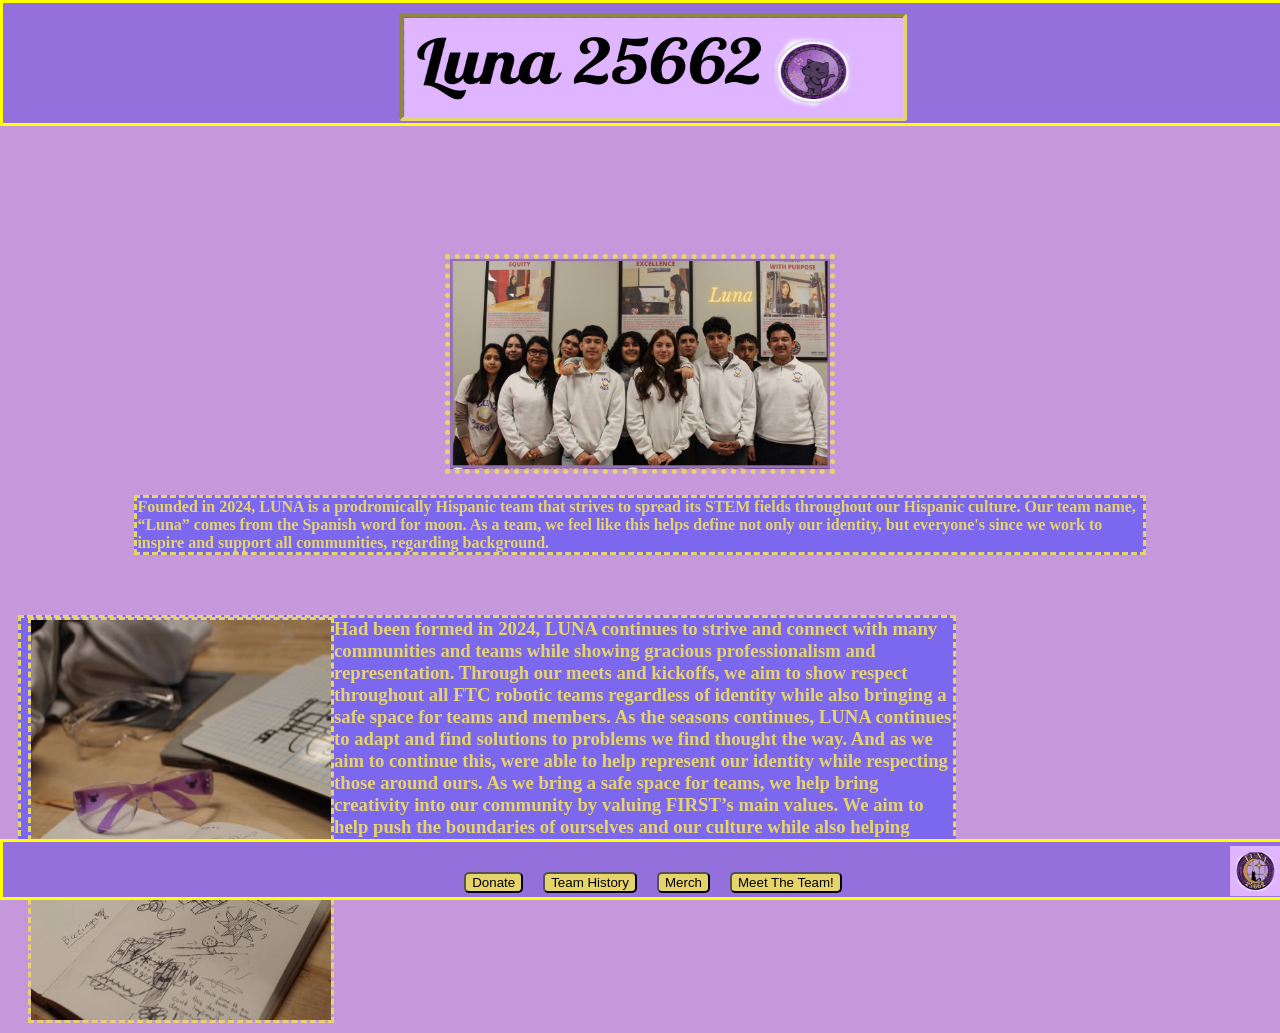
==== index.html @ 53ee7355 "Just a change to test if website works" ====
<!DOCTYPE html>

<html >
<head>
  <meta http-equiv="CONTENT-TYPE" content="text/html; charset=UTF-8">
  <title>LunaWeb25662</title>
    <link rel="stylesheet" href="style.css">
  <meta name="keywords" content="HTMl,tutorial, beginners">
  <meta name="viewport" content="width-device-width, initial-scale=0">
</head>
<body >
<div class="top-rectangle">
  <img src="Logo.png" id="Logo" alt="Mountain View">

  </div>
  
  <h1 >
  

<hr style="color: darkorchid;">
   <div class="button-container">
  <button id="donate" style="background-color: rgb(230, 212, 107); border-radius: 5px ;">Donate</button>
  <button id="team-history" style=" background-color: rgb(230, 212, 107);  border-radius: 5px;">Team History</button>
  <button id="merch" style=" background-color: rgb(230, 212, 107);  border-radius: 5px;">Merch</button>
  <button id="mtt" style=" background-color: rgb(230, 212, 107);  border-radius: 5px;">Meet The Team!</button>
</div>
  </h1>
  
 
  
<img src="Teampic.png" id="Team" alt="Mountain View" >
  
  
   <h4 style="margin-left: 10%; margin-right: 10%; border-style: dashed; font-family: Georgia, 'Times New Roman', Times, serif; background-color: mediumslateblue; color: rgb(230, 212, 107);" >Founded in 2024, LUNA is a prodromically
     Hispanic team that strives to spread its STEM fields throughout our Hispanic culture. Our team name,
      “Luna” comes from the Spanish word for moon. As a team, we feel like this helps define not only our identity, but everyone's 
      since we work to inspire and support all communities, regarding background.</h4>
  
  

<img src="CoolShot.png" id="Cool" alt="Mountain View">
<h3 style="margin-top: 60px; margin-left: 10px; border: 3px; border-style: dashed; background-color: mediumslateblue; color:rgb(230, 212, 107) ; margin-right: 25%; margin-bottom: 100px;"> Had been formed in 2024, LUNA continues to strive and
   connect with many communities and teams while showing gracious professionalism 
   and representation. Through our meets and kickoffs, we aim to show respect throughout all
    FTC robotic teams regardless of identity while also bringing a safe space for 
    teams and members.                                                           
                
                                                              
    As the seasons continues, LUNA continues to adapt and find solutions to problems we 
  find thought the way. And as we aim to continue this, were able to help represent our identity while respecting 
  those around ours. As we bring a safe space for teams, we help bring creativity into our community by valuing
   FIRST’s main values. We aim to help push the boundaries 
  of ourselves and our culture while also helping other communities</h3>


<div class="bottom-rectangle">
  <div class="button-container">
  <button id="donate" style="background-color: rgb(230, 212, 107); border-radius: 5px ;">Donate</button>
  <button id="team-history" style=" background-color: rgb(230, 212, 107);  border-radius: 5px;">Team History</button>
  <button id="merch" style=" background-color: rgb(230, 212, 107);  border-radius: 5px;">Merch</button>
  <button id="mtt" style=" background-color: rgb(230, 212, 107);  border-radius: 5px;">Meet The Team!</button>
</div>
</div>

<div class="LogoTeam">
  <img src="RealLogo.png" id="TeamLogo">

</div>
 
<div class="Sponsors">
  


</div>
    
    
    
   
    
    
    
    
   
</body> 
</html>
---- style.css ----
body {
background-color: rgb(197, 152, 219);
background-image: url("Screenshot\ 2026-04-02\ 183722.png");
background-repeat: no-repeat;
background-size: cover;
background-position: center;
}

#Logo {

  display: block;
  margin-left: auto;
  margin-right: auto;
    height: 100px;
  width: 500px; /* Forces the browser to calculate the centering margins */
  border: 4px;
  border-color: rgb(230, 212, 107);
  border-radius: 3px;
  border-style: inset;


}

#Team {
display: block;
margin-left: auto;
margin-right: auto;
margin-top: 15%;
  width: 380px;
  height: 210px;
  border: 5px;
  border-color: rgb(230, 212, 107);
  border-style: dotted;
}

#Cool {
  float: left;
  border: 3px;
  border-style: dashed;
  border-color:  rgb(230, 212, 107);
  margin-left: 20px;
  margin-top: 40px;
  margin-bottom: 10px;
  height: 400px;
  width: 300px;

}

.button-container {
  display: flex;            /* Enables Flexbox */
  justify-content: center;   /* Centers buttons horizontally */
  gap: 20px;                /* Adds consistent space between buttons */
  margin-top: 20px;         /* Adds space above the button row */
  width: 100%;              /* Ensures it spans the full width */
  border-radius: 5px;
  border-color: rgb(230, 212, 107);
 background-color: mediumpurple;
}

.bottom-rectangle {
  border-style: outset;
  background-color: rgb(230, 212, 107);
  position: fixed;
  bottom: 0;
  left: 0;
  width: 100%;
  height: 35px; /* Adjust height as needed */
  background-color: mediumpurple; /* Change color as needed */
  color: yellow;
  text-align: center;
  padding: 10px;
  border-style: solid;

  z-index: 1000; /* Ensures it stays on top of other content */
}
#TeamLogo {
height: 50px;
width: 50px;

}
.LogoTeam{
  position: fixed;
  bottom: 0;
  right: 0;
z-index: 1001;
}

.top-rectangle {
  border-style: outset;
  background-color: rgb(230, 212, 107);
  position: fixed;
  top: 0;
  left: 0;
  width: 100%;
  height: 100px; /* Adjust height as needed */
  background-color: mediumpurple; /* Change color as needed */
  color: white;
  text-align: center;
  padding: 10px;
  z-index: 1000; /* Ensures it stays on top of other content */
border: 3px;
border-color: yellow;
border-style: solid;
}
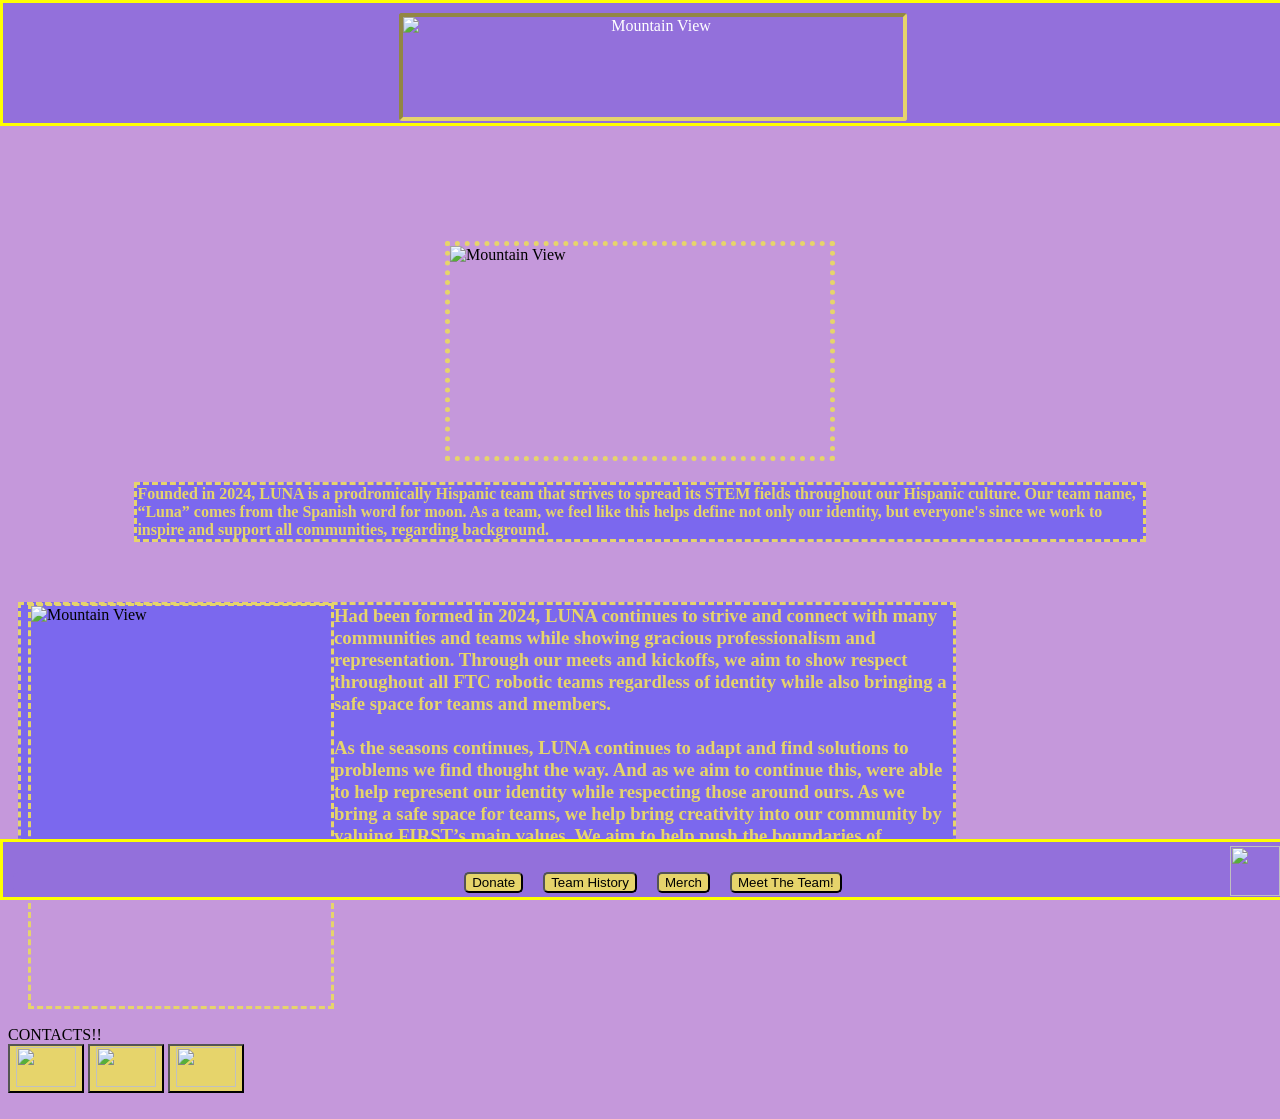
==== commit d19c97ba: "Update index.html version 2.0" ====
--- a/index.html
+++ b/index.html
@@ -5,30 +5,49 @@
   <meta http-equiv="CONTENT-TYPE" content="text/html; charset=UTF-8">
   <title>LunaWeb25662</title>
     <link rel="stylesheet" href="style.css">
-  <meta name="keywords" content="HTMl,tutorial, beginners">
-  <meta name="viewport" content="width-device-width, initial-scale=0">
+ <meta http-equiv="refresh" content="10">
+
+    <meta name="keywords" content="Luna,25662, Luna25662, FTC, ftc, Luna2566">
+  <meta name="viewport" content="width-device-width, initial-scale=1.0">
 </head>
 <body >
+
+
 <div class="top-rectangle">
-  <img src="Logo.png" id="Logo" alt="Mountain View">
+  <img src="images/Llogo.png" id="Logo" alt="Mountain View">
 
   </div>
   
-  <h1 >
+  
   
 
 <hr style="color: darkorchid;">
    <div class="button-container">
-  <button id="donate" style="background-color: rgb(230, 212, 107); border-radius: 5px ;">Donate</button>
-  <button id="team-history" style=" background-color: rgb(230, 212, 107);  border-radius: 5px;">Team History</button>
-  <button id="merch" style=" background-color: rgb(230, 212, 107);  border-radius: 5px;">Merch</button>
-  <button id="mtt" style=" background-color: rgb(230, 212, 107);  border-radius: 5px;">Meet The Team!</button>
+
+  <button id="donate" 
+  style="background-color: rgb(230, 212, 107);
+   border-radius: 5px ;">Donate</button>
+
+  <button   type="button"
+   onclick="window.location.href='th.html'"
+   id="team-history"
+   style=" background-color: rgb(230, 212, 107); 
+    border-radius: 5px;"
+    z-index="1002"
+    >Team History</button>
+
+  <button id="merch" style=" 
+  background-color: rgb(230, 212, 107); 
+   border-radius: 5px;">Merch</button>
+
+  <button id="mtt" style=" background-color: rgb(230, 212, 107); 
+   border-radius: 5px;">Meet The Team!</button>
 </div>
-  </h1>
+
   
  
   
-<img src="Teampic.png" id="Team" alt="Mountain View" >
+<img src="images/Teampic.png" id="Team" alt="Mountain View" >
   
   
    <h4 style="margin-left: 10%; margin-right: 10%; border-style: dashed; font-family: Georgia, 'Times New Roman', Times, serif; background-color: mediumslateblue; color: rgb(230, 212, 107);" >Founded in 2024, LUNA is a prodromically
@@ -38,14 +57,14 @@
   
   
 
-<img src="CoolShot.png" id="Cool" alt="Mountain View">
+<img src="images/CoolShot.png" id="Cool" alt="Mountain View">
 <h3 style="margin-top: 60px; margin-left: 10px; border: 3px; border-style: dashed; background-color: mediumslateblue; color:rgb(230, 212, 107) ; margin-right: 25%; margin-bottom: 100px;"> Had been formed in 2024, LUNA continues to strive and
    connect with many communities and teams while showing gracious professionalism 
    and representation. Through our meets and kickoffs, we aim to show respect throughout all
     FTC robotic teams regardless of identity while also bringing a safe space for 
     teams and members.                                                           
-                
-                                                              
+       <br>      
+       <br>                                                 
     As the seasons continues, LUNA continues to adapt and find solutions to problems we 
   find thought the way. And as we aim to continue this, were able to help represent our identity while respecting 
   those around ours. As we bring a safe space for teams, we help bring creativity into our community by valuing
@@ -63,18 +82,50 @@
 </div>
 
 <div class="LogoTeam">
-  <img src="RealLogo.png" id="TeamLogo">
+  <img src="images/RealLogo.png" id="TeamLogo">
 
 </div>
- 
-<div class="Sponsors">
-  
+ <br>
+  <br>
+   <br>
+<div class="contacts">
+CONTACTS!!
 
+<div class="contactButtons">
+<button
+id="contbut"
+ type="button"  
+   onclick="window.location.href='mailto:TeamLuna25662@gmail.com'"
+  style="background-color: rgb(230, 212, 107);"
+  ><img src="images/email.png"
+    height="40px;" width="60px;"
+    id="imageicon"></button>
+
+   <button   
+   id="contbut"
+   type="button"  
+   onclick="window.location.href='https://www.instagram.com/luna.25662/'"
+  style="background-color: rgb(230, 212, 107);
+  "><img src="images/instagram.jpg"
+    height="40px;" width="60px;"
+    id="imageicon"></button>
+
+   <button
+   id="contbut"
+   type="button"
+      onclick="window.location.href='https://github.com/Luna25662'"
+  style="background-color: rgb(230, 212, 107);"
+  ><img src="images/Github.png" 
+  height="40px;" width="60px;"
+    id="imageicon"></button>             
 
 </div>
+
+</div>
+    <br>
     
-    
-    
+ 
+ 
    
     
     
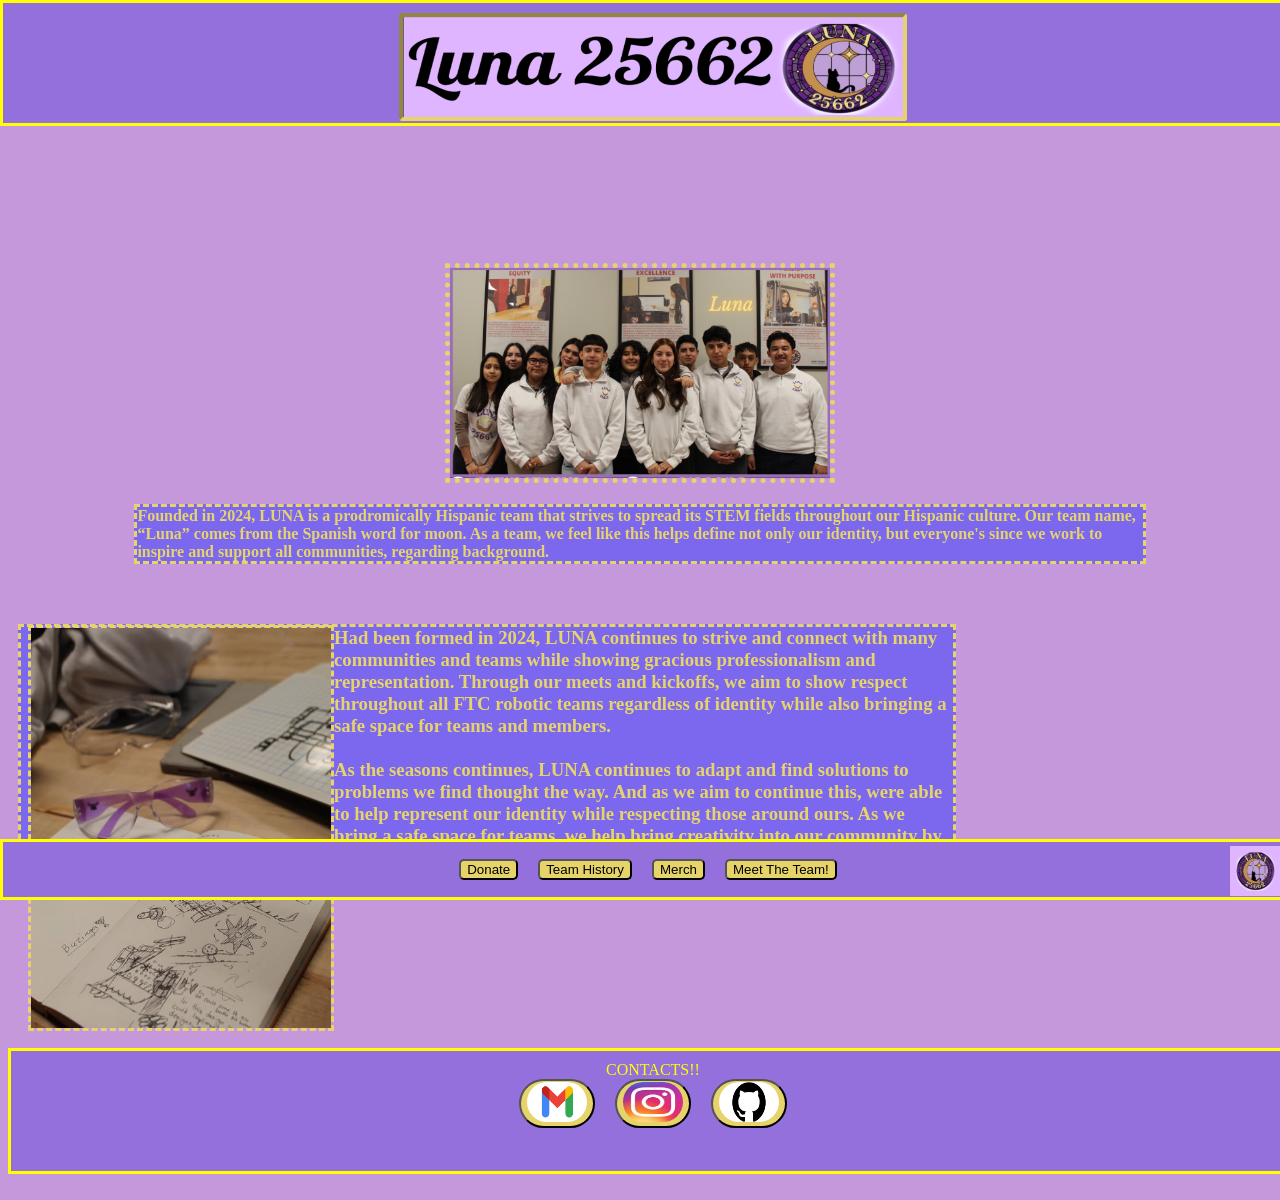
==== commit 52ddc621: "Version 0.3 Now there are more pages with images and everything. I aso changed the number of the ve" ====
--- a/index.html
+++ b/index.html
@@ -40,7 +40,10 @@
   background-color: rgb(230, 212, 107); 
    border-radius: 5px;">Merch</button>
 
-  <button id="mtt" style=" background-color: rgb(230, 212, 107); 
+  <button 
+  onclick="window.location.href='mtt.html'"
+  id="mtt"
+   style=" background-color: rgb(230, 212, 107); 
    border-radius: 5px;">Meet The Team!</button>
 </div>
 
--- a/style.css
+++ b/style.css
@@ -25,7 +25,7 @@
 display: block;
 margin-left: auto;
 margin-right: auto;
-margin-top: 15%;
+margin-top: 20%;
   width: 380px;
   height: 210px;
   border: 5px;
@@ -50,11 +50,14 @@
   display: flex;            /* Enables Flexbox */
   justify-content: center;   /* Centers buttons horizontally */
   gap: 20px;                /* Adds consistent space between buttons */
-  margin-top: 20px;         /* Adds space above the button row */
+  margin-bottom: 20px;         /* Adds space above the button row */
   width: 100%;              /* Ensures it spans the full width */
   border-radius: 5px;
   border-color: rgb(230, 212, 107);
  background-color: mediumpurple;
+bottom: 0;
+ position: fixed;
+ z-index: 402;
 }
 
 .bottom-rectangle {
@@ -71,7 +74,7 @@
   padding: 10px;
   border-style: solid;
 
-  z-index: 1000; /* Ensures it stays on top of other content */
+  z-index: 400; /* Ensures it stays on top of other content */
 }
 #TeamLogo {
 height: 50px;
@@ -82,7 +85,7 @@
   position: fixed;
   bottom: 0;
   right: 0;
-z-index: 1001;
+z-index: 410;
 }
 
 .top-rectangle {
@@ -97,12 +100,51 @@
   color: white;
   text-align: center;
   padding: 10px;
-  z-index: 1000; /* Ensures it stays on top of other content */
+  z-index: 399; /* Ensures it stays on top of other content */
 border: 3px;
 border-color: yellow;
 border-style: solid;
+z-index: 300;
+}
+.contacts{
+height: 100px;
+width: 100%;
+border-style: outset;
+  background-color: rgb(230, 212, 107);
+  bottom: 0;
+  left: 0;
+  width: 100%;
+  background-color: mediumpurple; /* Change color as needed */
+  color: yellow;
+  text-align: center;
+  padding: 10px;
+  border-style: solid;
+
+  z-index: 200; /* Ensures it stays on top of other content */
+
+
+}
+
+.contactButtons{
+  display: flex;            /* Enables Flexbox */
+  justify-content: center;   /* Centers buttons horizontally */
+  gap: 20px;                /* Adds consistent space between buttons */
+  margin-bottom: 20px;         /* Adds space above the button row */
+  width: 100%; 
+  border-radius: 50px;
+  bottom: 20%;             /* Ensures it spans the full width */
+  border-color: rgb(230, 212, 107);
+ background-color: mediumpurple;
+ z-index: 210;
+
+}
+
+#imageicon{
+  border-radius: 50px;
+}
+
+#contbut{
+  border-radius: 60px;
 }
 
 
-
-
